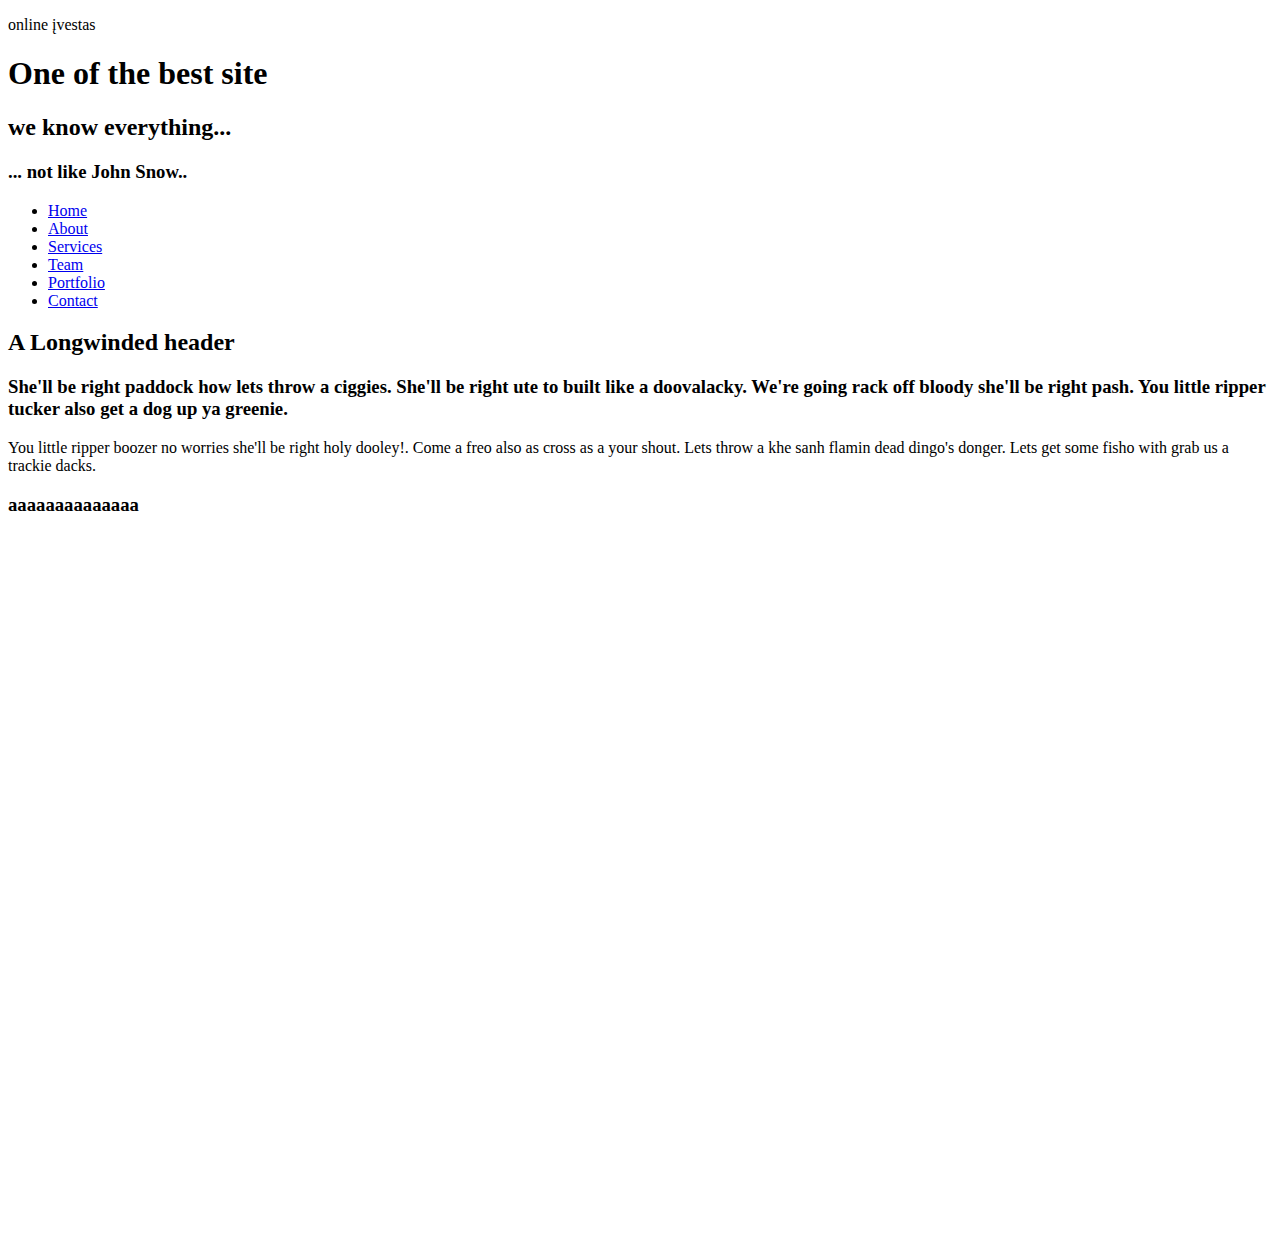
==== index.html @ 47ffad59 "Update index.html" ====
<!DOCTYPE html>

<html> 
	<head>
		<meta charset="utf-8">
		<meta name="viewport" content="width=device-width, initial-scale=1">
		<title>TV Series</title>
		<link href=httpsfonts.googleapis.comcssfamily=Kaushan+ScriptNova+Slim&amp;subset=latin-ext rel=stylesheet>
		<link rel="stylesheet" href="style/css/style.css">
	</head>
	<body>
		<p> online įvestas </p>
		<section class="hero">
			<div class="hero-overlay">
				<div class="container flex-container">
					<div class="hero-text">
						<h1> One of the best site  </h1>
						<h2> we know everything... </h2>
						<h3> ... not like John Snow..</h3>
					</div>
				
				</div>
			</div>
		</section>
		<header class="main-header">
			<div class="container flex-container">
				<nav class="main-nav">
					<ul class="flex-container">
						<li><a href="#">Home</a></li>
						<li><a href="#">About</a></li>
						<li><a href="#">Services</a></li>
						<li><a href="#">Team</a></li>
						<li><a href="#">Portfolio</a></li>
						<li><a href="#">Contact</a></li>
					</ul>
				</nav>
			</div>
		</header>
		<section class="about">
			<div class="container flex-container">
				<div class="section-heading">
					<h2>A Longwinded header</h2>
					<h3>She'll be right paddock how lets throw a ciggies. She'll be right ute to built like a doovalacky. We're going rack off bloody she'll be right pash. You little ripper tucker also get a dog up ya greenie.</h3>
					<p>You little ripper boozer no worries she'll be right holy dooley!. Come a 
					freo also as cross as a your shout. Lets throw a khe sanh flamin dead dingo's donger. Lets get some fisho with grab us a trackie dacks.</p>
				</div>
				<div class="section-heading2">
					<h3>aaaaaaaaaaaaaa</h3>
				</div>
			</div>
			<br>
			<br>
			<br>
			<br>
			<br>
			<br>
			<br>
			<br>
			<br>
			<br>
			<br>
			<br>
			<br>
			<br>
			<br>
			<br>
			<br>
		</section>
		<br>
		<br>
		<br>
		<br>
		<br>
		<br>
		<br>
		<br>
		<br>
		<br>
		<br>
		<br>
		<br>
		<br>
		<br>
		<br>
		<br>
		<br>
		<br>
		<br>
		<br>
		<br>
	</body>
</html>
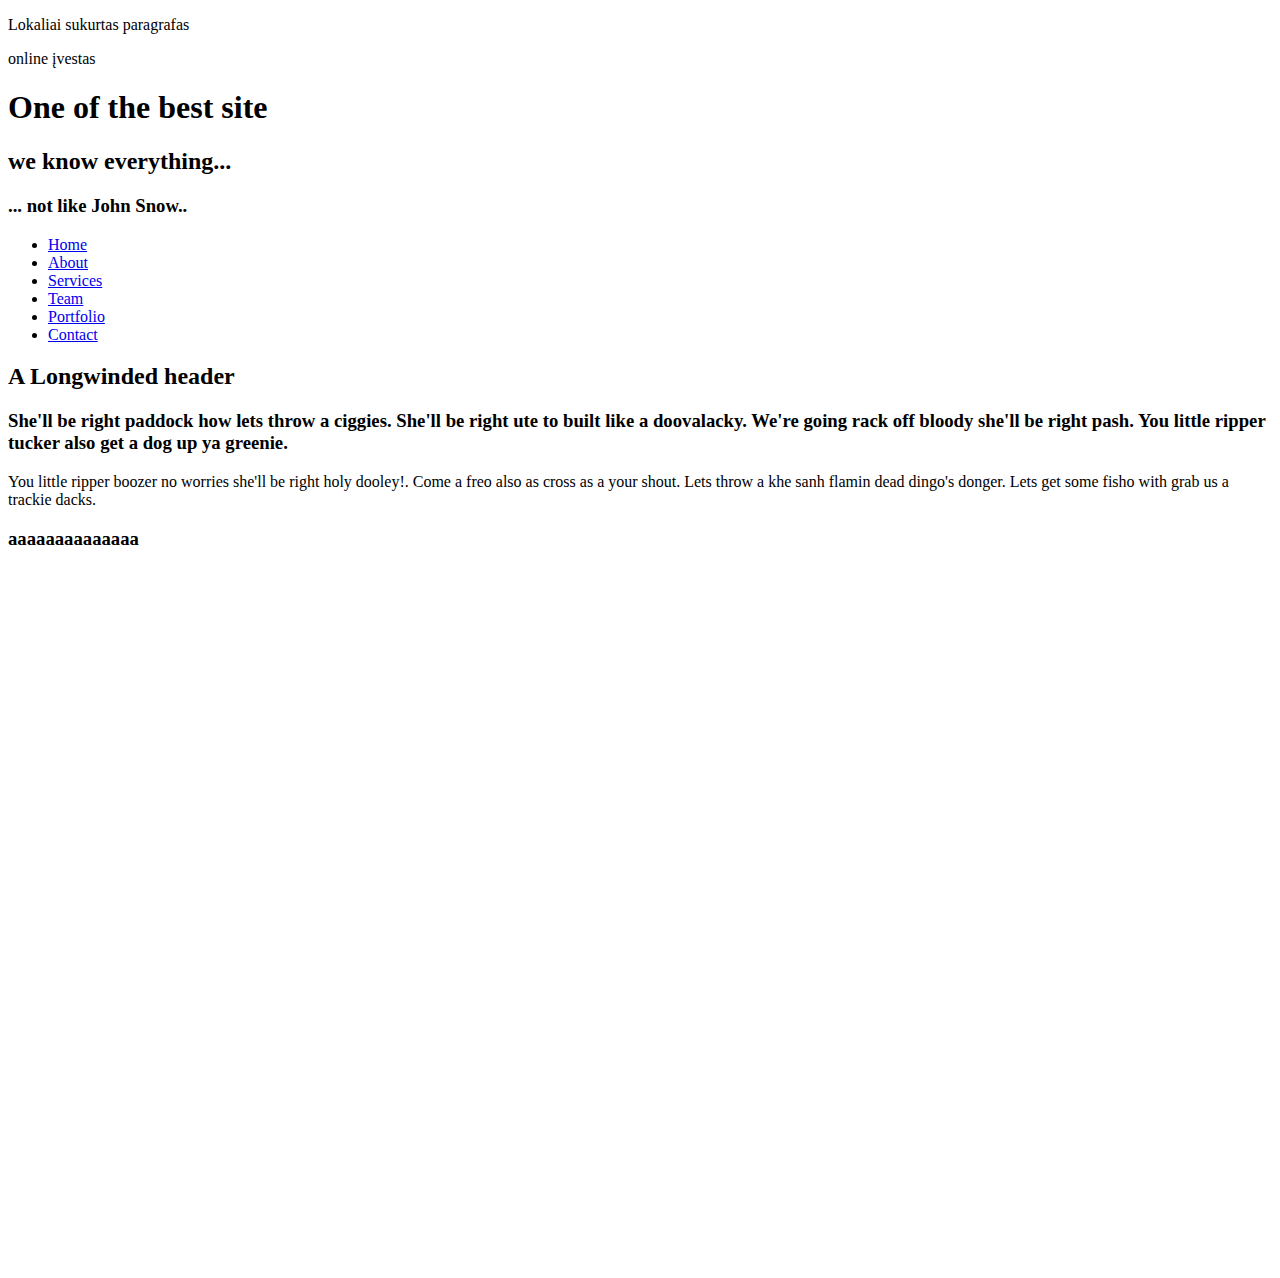
==== commit 3f1dd8fe: "Merge branch 'master' of https://github.com/zygis582/projektas_baigiamasis" ====
--- a/index.html
+++ b/index.html
@@ -9,6 +9,7 @@
 		<link rel="stylesheet" href="style/css/style.css">
 	</head>
 	<body>
+		<p>Lokaliai sukurtas paragrafas</p>
 		<p> online įvestas </p>
 		<section class="hero">
 			<div class="hero-overlay">
@@ -89,4 +90,4 @@
 		<br>
 		<br>
 	</body>
-</html>
+</html>